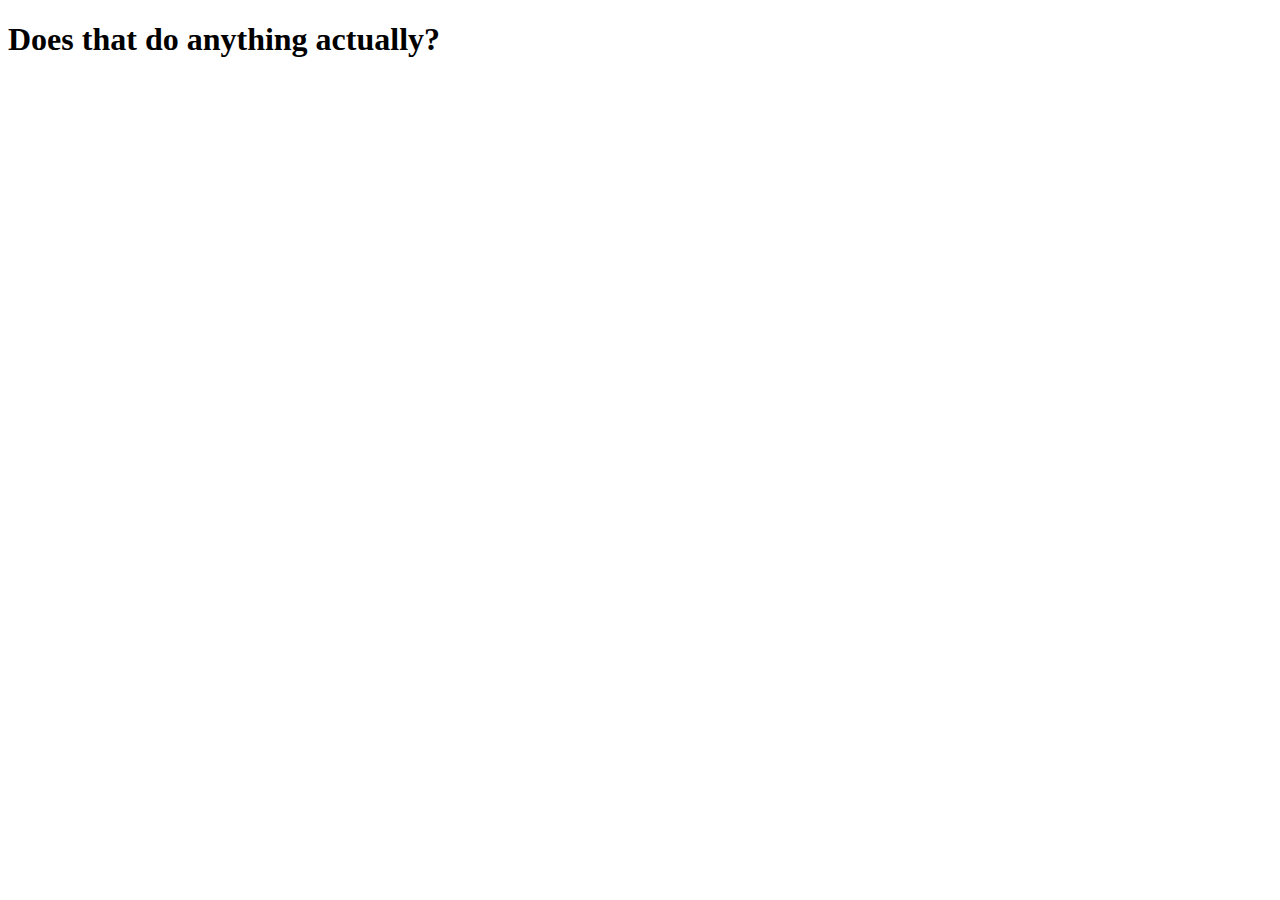
==== public/src/index.html @ 1634af4a "first commit" ====
<!doctype html>
<html lang="en">
<head>
  <meta charset="utf-8">
  <title>Public</title>
  <base href="/">

  <meta name="viewport" content="width=device-width, initial-scale=1">
  <link rel="icon" type="image/x-icon" href="favicon.ico">
</head>
<body>
  <h1>Does that do anything actually?</h1>
  <app-root></app-root>
</body>
</html>
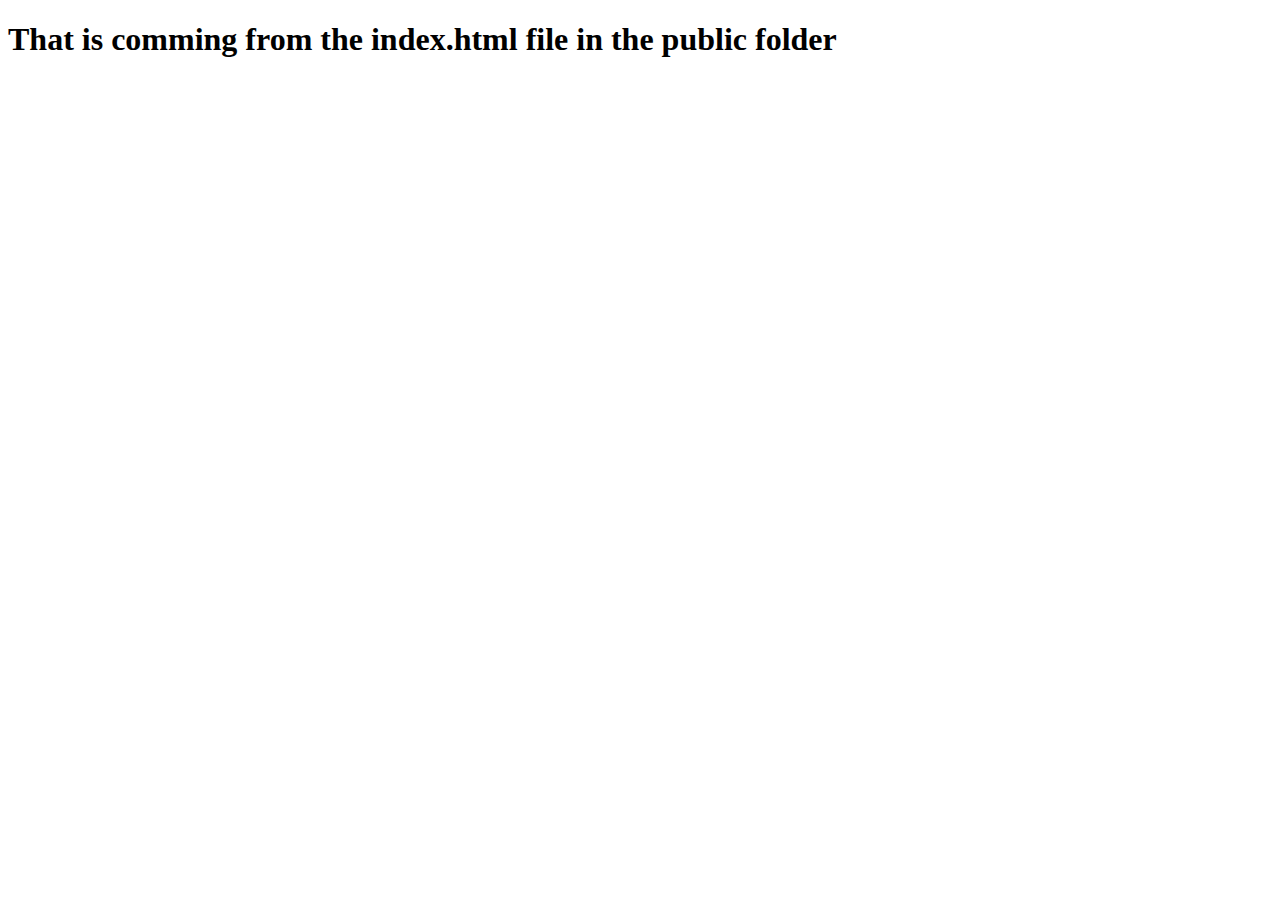
==== commit bf1cac33: "first commit" ====
--- a/public/src/index.html
+++ b/public/src/index.html
@@ -9,7 +9,7 @@
   <link rel="icon" type="image/x-icon" href="favicon.ico">
 </head>
 <body>
-  <h1>Does that do anything actually?</h1>
+  <h1>That is comming from the index.html file in the public folder</h1>
   <app-root></app-root>
 </body>
 </html>
